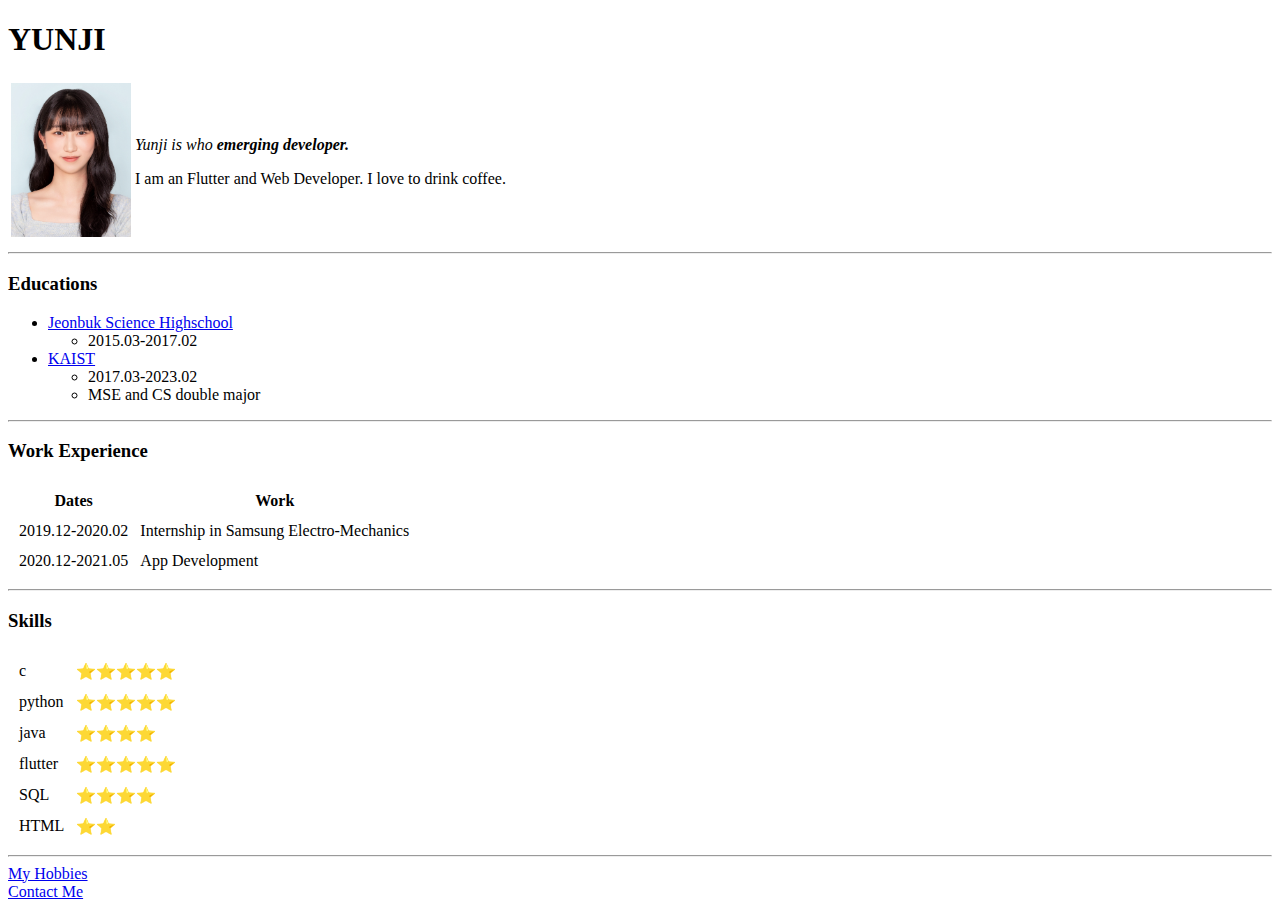
==== index.html @ 1d2272fb "Add initial cv website files" ====
<!DOCTYPE html>
<html lang="en">

<head>
    <meta charset="UTF-8">
    <meta http-equiv="X-UA-Compatible" content="IE=edge">
    <meta name="viewport" content="width=device-width, initial-scale=1.0">
    <title>Yunji's Personal Site</title>
</head>

<body>
    <h1>YUNJI</h1>
    <table>
        <tr>
            <td><img src="images/증명사진_최윤지_2022 복사본.jpeg" alt="yunji profile picture" width="120"></td>
            <td>
                <p><em>Yunji is who <strong>emerging developer.</strong> </em></p>
                <p>I am an Flutter and Web Developer. I love to drink coffee.</p>
            </td>
        </tr>
    </table>
    <!--<img src="https://scontent-ssn1-1.xx.fbcdn.net/v/t1.6435-9/56470401_1295401887277897_6258911894631874560_n.jpg?_nc_cat=111&ccb=1-7&_nc_sid=174925&_nc_ohc=N2OLMHR6_roAX9pqufg&_nc_ht=scontent-ssn1-1.xx&oh=00_AfAq7xkQBoirq5kl87scsMJf9IvX5ubb_dj8kR_CxApdsw&oe=63FE000D" alt="Yunji Choi Profile picture">-->
    
    <hr>
    <h3>Educations</h3>
    <ul>
        <li><a href="https://school.jbedu.kr/ejbs">Jeonbuk Science Highschool</a></li>
        <ul>
            <li> 2015.03-2017.02</li>
        </ul>
        <li><a href="https://www.kaist.ac.kr/kr/">KAIST</a></li>
        <ul>
            <li>2017.03-2023.02</li>
            <li>MSE and CS double major</li>
        </ul>
    </ul>
    <hr>
    <h3>Work Experience</h3>
    <table cellspacing="10">
        <thead>
            <tr>
                <th>Dates</th>
                <th>Work</th>
            </tr>
        </thead>
        <tbody>

        </tbody>
        <tr>
            <td>2019.12-2020.02</td>
            <td>Internship in Samsung Electro-Mechanics</td>
        </tr>
        <tr>
            <td>2020.12-2021.05</td>
            <td>App Development</td>
        </tr>
    </table>
    <hr>
    <h3>Skills</h3>
    <table cellspacing="10">
        <tbody>
            <tr>
                <td>c</td>
                <td>⭐️⭐️⭐️⭐️⭐️</td>
            </tr>
            <tr>
                <td>python</td>
                <td>⭐️⭐️⭐️⭐️⭐️</td>
            </tr>
            <tr>
                <td>java</td>
                <td>⭐️⭐️⭐️⭐️</td>
            </tr>
            <tr>
                <td>flutter</td>
                <td>⭐️⭐️⭐️⭐️⭐️</td>
            </tr>
            <tr>
                <td>SQL</td>
                <td>⭐️⭐️⭐️⭐️</td>
            </tr>
            <tr>
                <td>HTML</td>
                <td>⭐️⭐️</td>
            </tr>
        </tbody>
    </table>


    <hr>
    <a href="hobbies.html">My Hobbies</a>
    <br>
    <a href="contact.html">Contact Me</a>
    
    
</body>

</html>
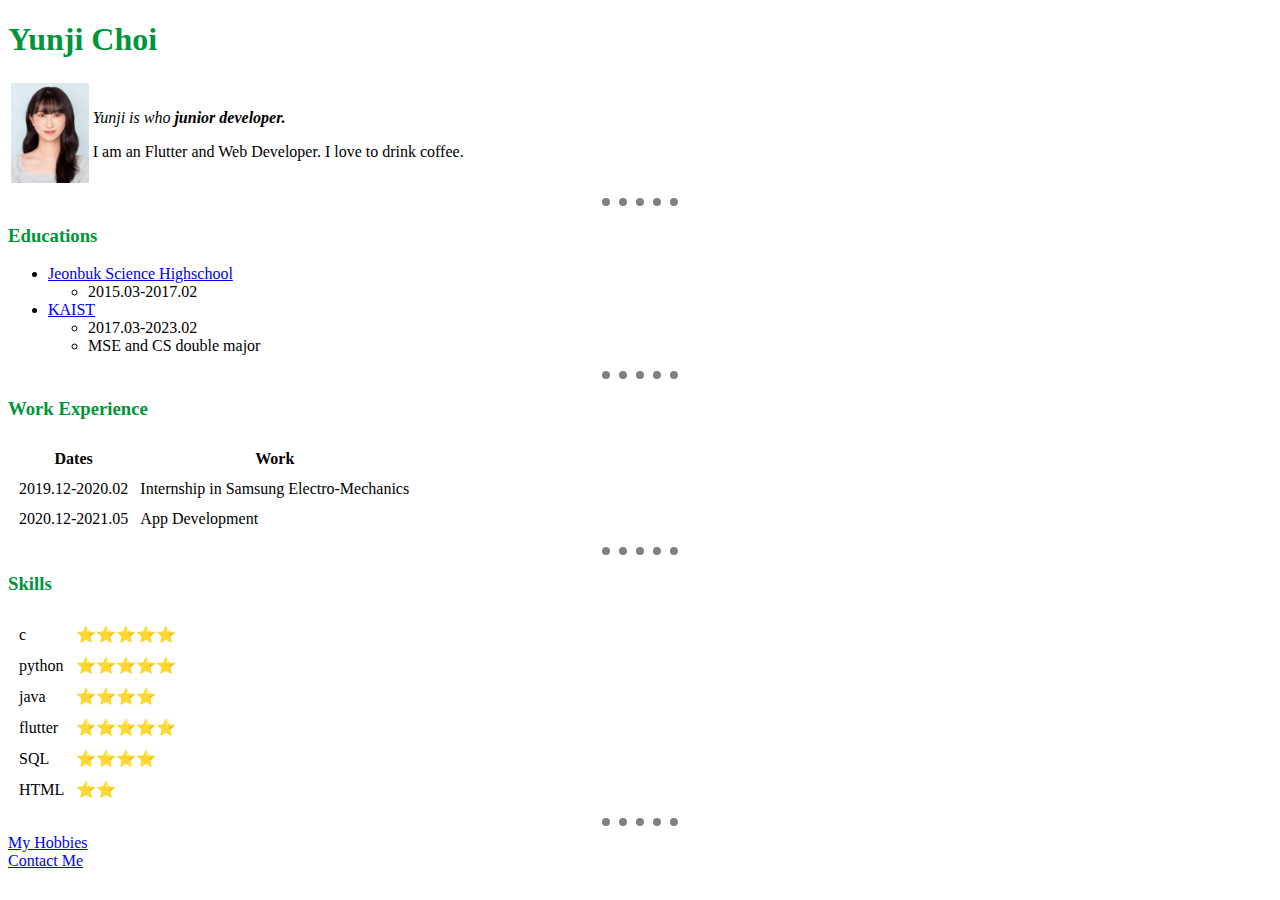
==== commit 2463a475: "upload" ====
--- a/index.html
+++ b/index.html
@@ -6,15 +6,16 @@
     <meta http-equiv="X-UA-Compatible" content="IE=edge">
     <meta name="viewport" content="width=device-width, initial-scale=1.0">
     <title>Yunji's Personal Site</title>
+    <link rel="stylesheet" href="css/styles.css">
 </head>
 
 <body>
-    <h1>YUNJI</h1>
+    <h1>Yunji Choi</h1>
     <table>
         <tr>
             <td><img src="images/증명사진_최윤지_2022 복사본.jpeg" alt="yunji profile picture" width="120"></td>
             <td>
-                <p><em>Yunji is who <strong>emerging developer.</strong> </em></p>
+                <p><em>Yunji is who <strong>junior developer.</strong> </em></p>
                 <p>I am an Flutter and Web Developer. I love to drink coffee.</p>
             </td>
         </tr>
--- a/css/styles.css
+++ b/css/styles.css
@@ -0,0 +1,15 @@
+body{
+    background-color: #FFFFFF;
+}
+hr{
+    border-style: dotted none none none;
+    border-width: 8px;
+    width: 6%;
+}
+img{
+    height: 100px;
+    width: auto;
+}
+h1, h3{
+    color: #009539;
+}